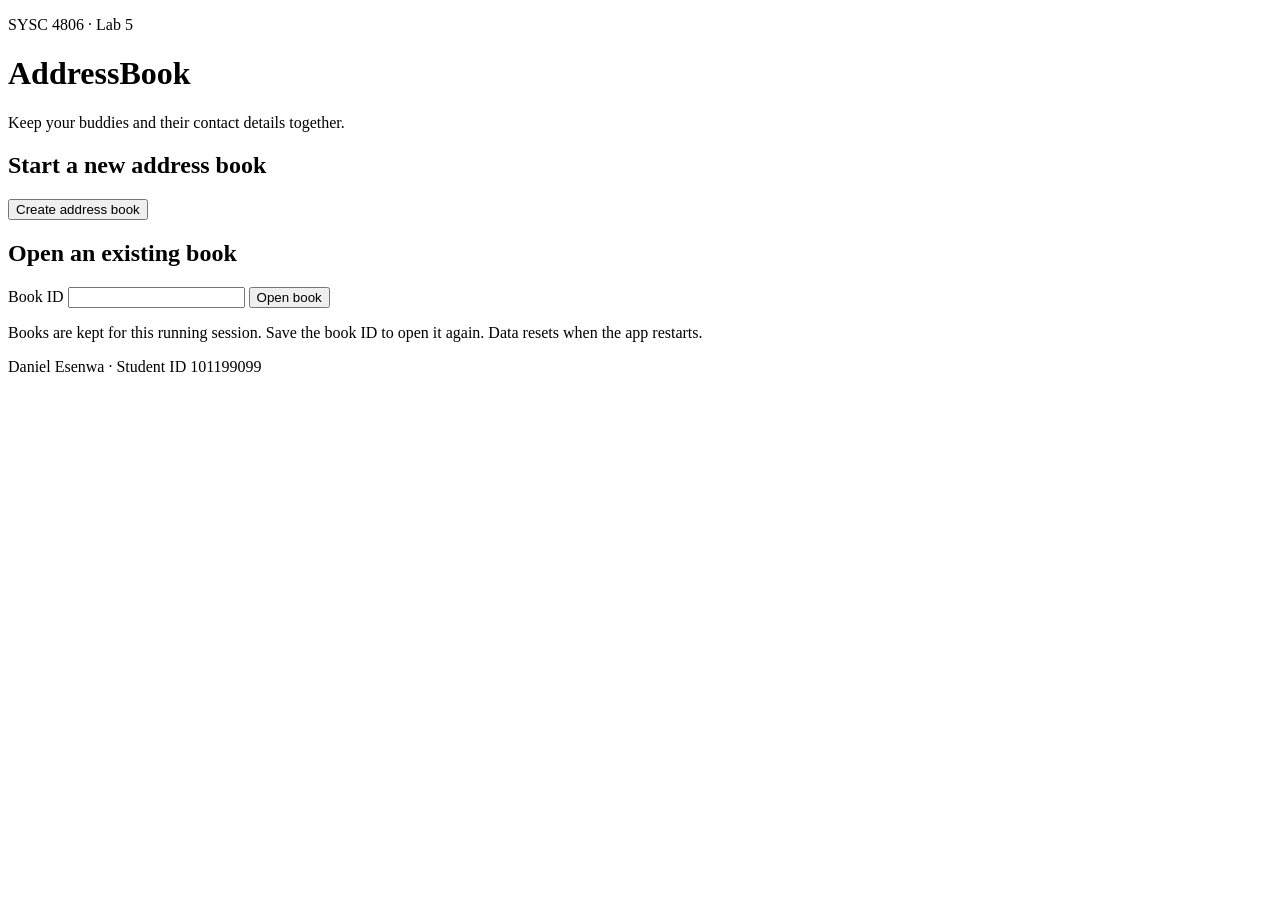
==== src/main/resources/static/index.html @ 2eccfd98 "Complete Lab5 AddressBook tests, email feature, and CI/CD configuration" ====
<!DOCTYPE html>
<html lang="en">
<head>
    <meta charset="UTF-8">
    <meta name="viewport" content="width=device-width, initial-scale=1">
    <title>AddressBook | Daniel Esenwa</title>
    <link rel="stylesheet" href="/style.css">
    <script src="/addressbook.js" defer></script>
</head>
<body>
<main>
    <p class="eyebrow">SYSC 4806 · Lab 5</p>
    <h1>AddressBook</h1>
    <p>Keep your buddies and their contact details together.</p>
    <section>
        <h2>Start a new address book</h2>
        <form id="create-book">
            <button type="submit">Create address book</button>
        </form>
    </section>
    <section>
        <h2>Open an existing book</h2>
        <form id="open-book">
            <label>Book ID <input name="bookId" type="number" min="1" step="1" required></label>
            <button type="submit">Open book</button>
        </form>
    </section>
    <p id="status" role="status" aria-live="polite"></p>
    <p class="note">Books are kept for this running session. Save the book ID to open it again. Data resets when the app restarts.</p>
    <footer>Daniel Esenwa · Student ID 101199099</footer>
</main>
</body>
</html>
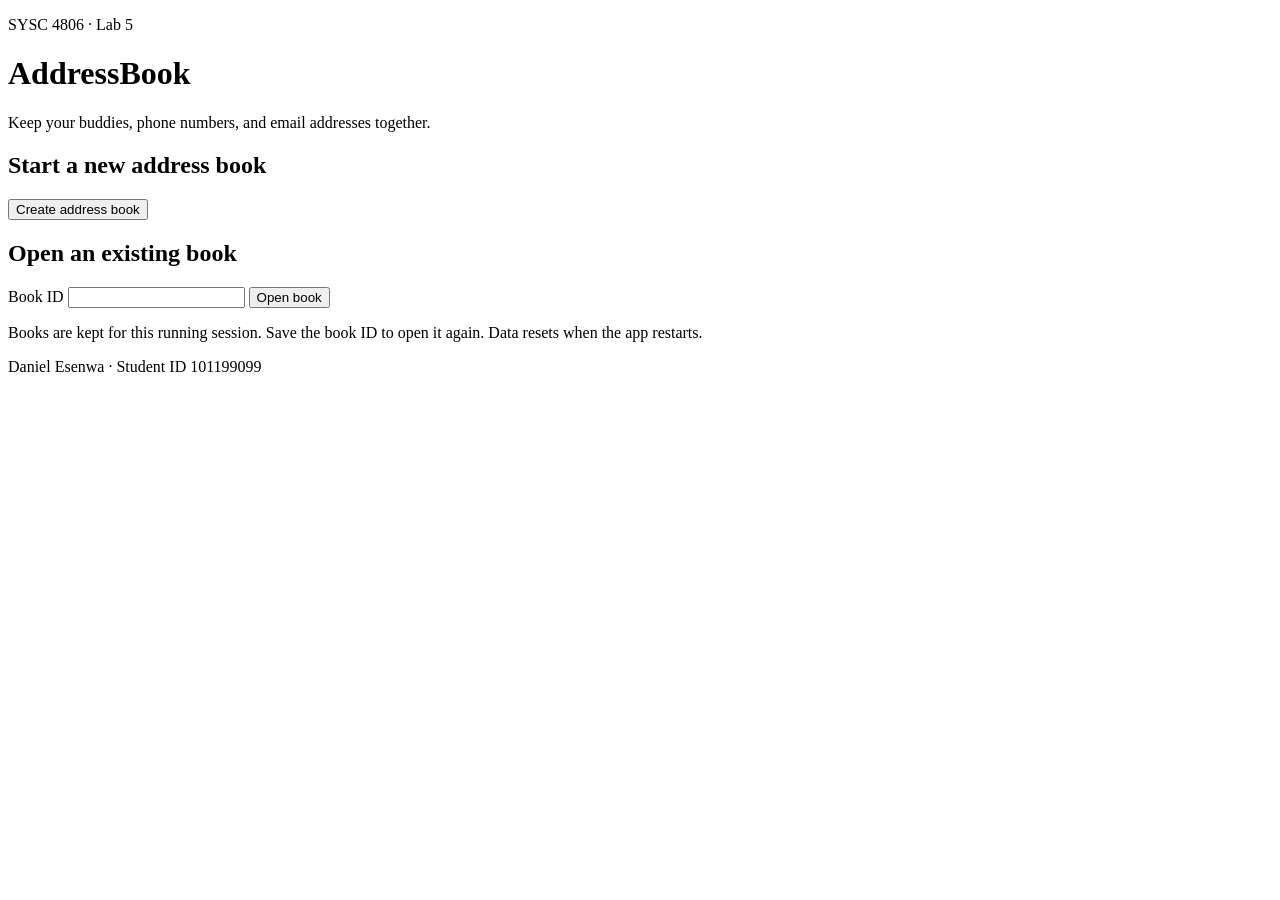
==== commit 599ea89a: "Document verified Azure deployment and show email support on home page" ====
--- a/src/main/resources/static/index.html
+++ b/src/main/resources/static/index.html
@@ -11,7 +11,7 @@
 <main>
     <p class="eyebrow">SYSC 4806 · Lab 5</p>
     <h1>AddressBook</h1>
-    <p>Keep your buddies and their contact details together.</p>
+    <p>Keep your buddies, phone numbers, and email addresses together.</p>
     <section>
         <h2>Start a new address book</h2>
         <form id="create-book">
